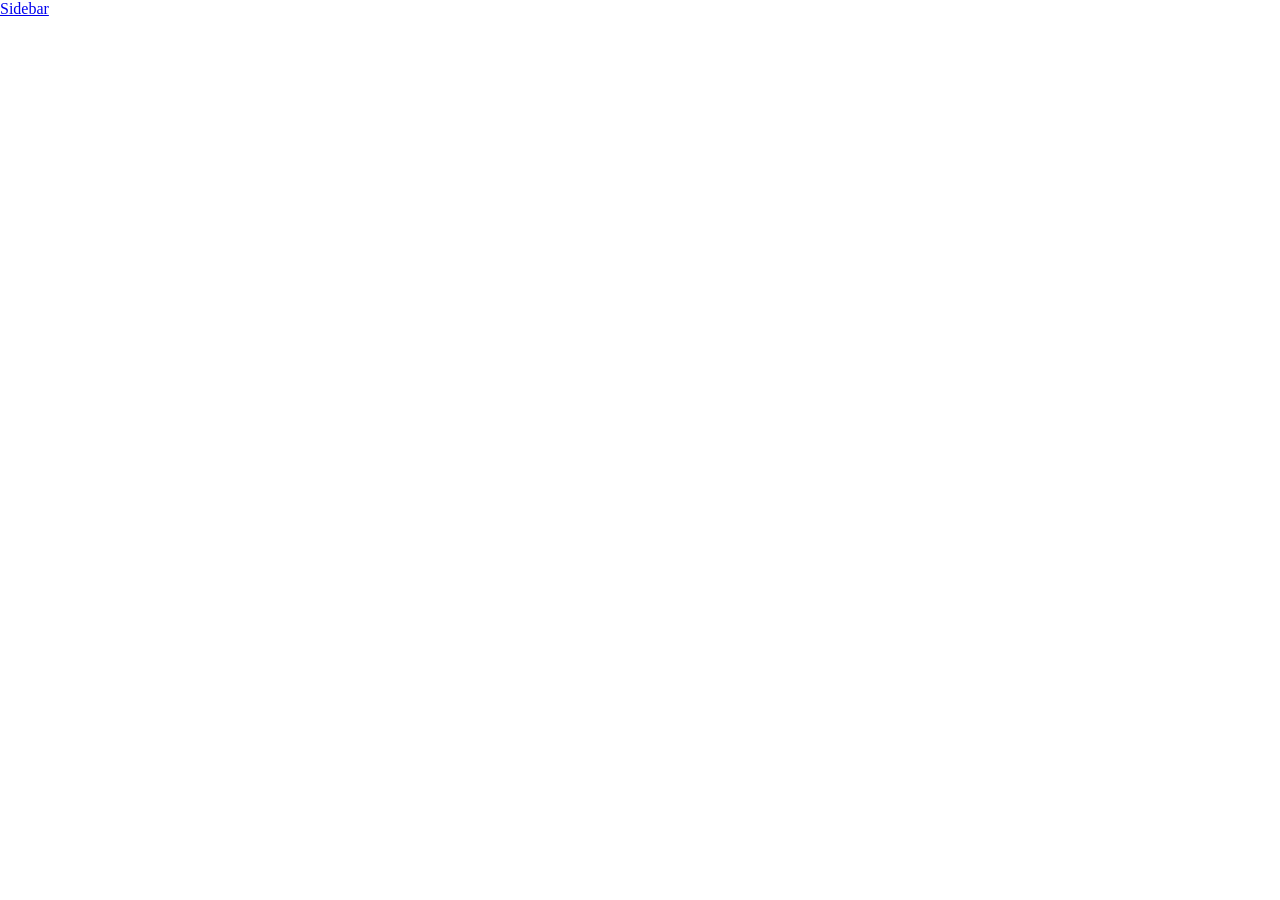
==== index.html @ 0efd1e9f "feat: create main html and global css files" ====
<!DOCTYPE html>
<html lang="en">
<head>
    <meta charset="UTF-8">
    <meta name="viewport" content="width=device-width, initial-scale=1.0">
    <title>Document</title>
    <link rel="stylesheet" href="global.css"></link>
</head>
<body>
    <a href="/demo/sidebar.html" rel="noopener noreferrer">Sidebar</a>
</body>
</html>
---- global.css ----
body {
    margin: 0px;
    padding: 0px;
    box-sizing: border-box;
}
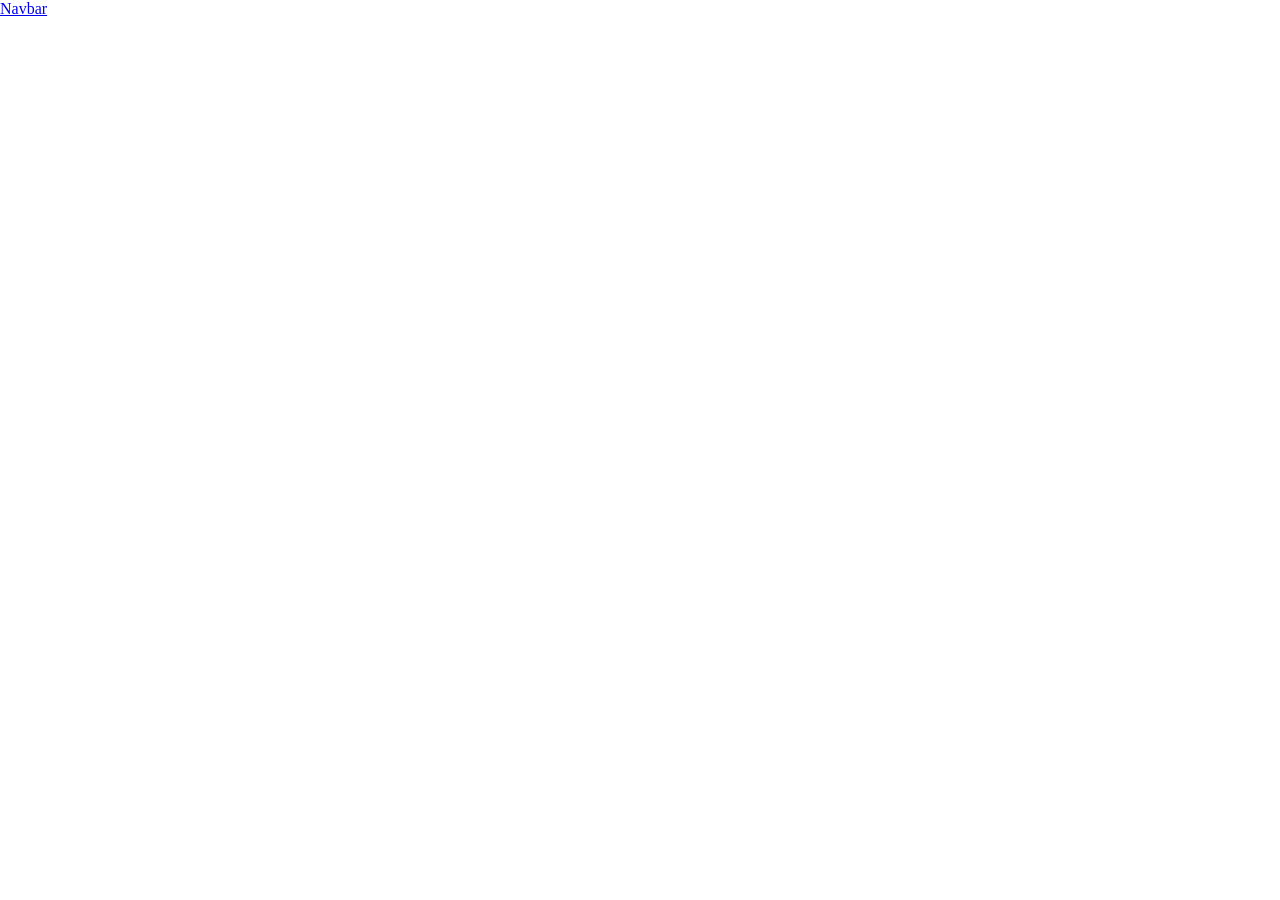
==== commit 7c14fcce: "feat: create navbar html structure" ====
--- a/index.html
+++ b/index.html
@@ -7,6 +7,6 @@
     <link rel="stylesheet" href="global.css"></link>
 </head>
 <body>
-    <a href="/demo/sidebar.html" rel="noopener noreferrer">Sidebar</a>
+    <a href="/demo/navbar.html" rel="noopener noreferrer">Navbar</a>
 </body>
 </html>
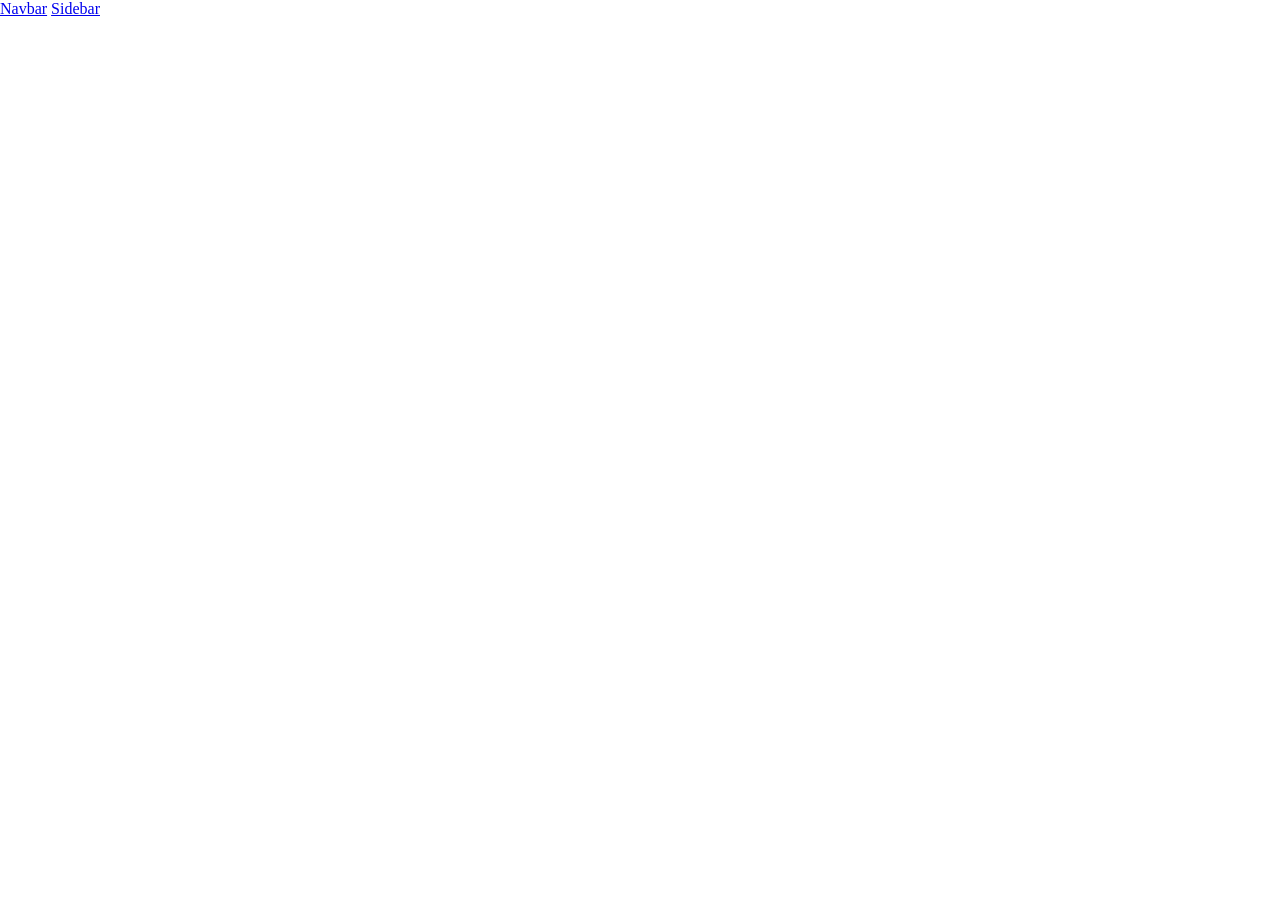
==== commit 579c9982: "feat: create sidebar structure" ====
--- a/index.html
+++ b/index.html
@@ -8,5 +8,6 @@
 </head>
 <body>
     <a href="/demo/navbar.html" rel="noopener noreferrer">Navbar</a>
+    <a href="/demo/sidebar.html" rel="noopener noreferrer">Sidebar</a>
 </body>
 </html>
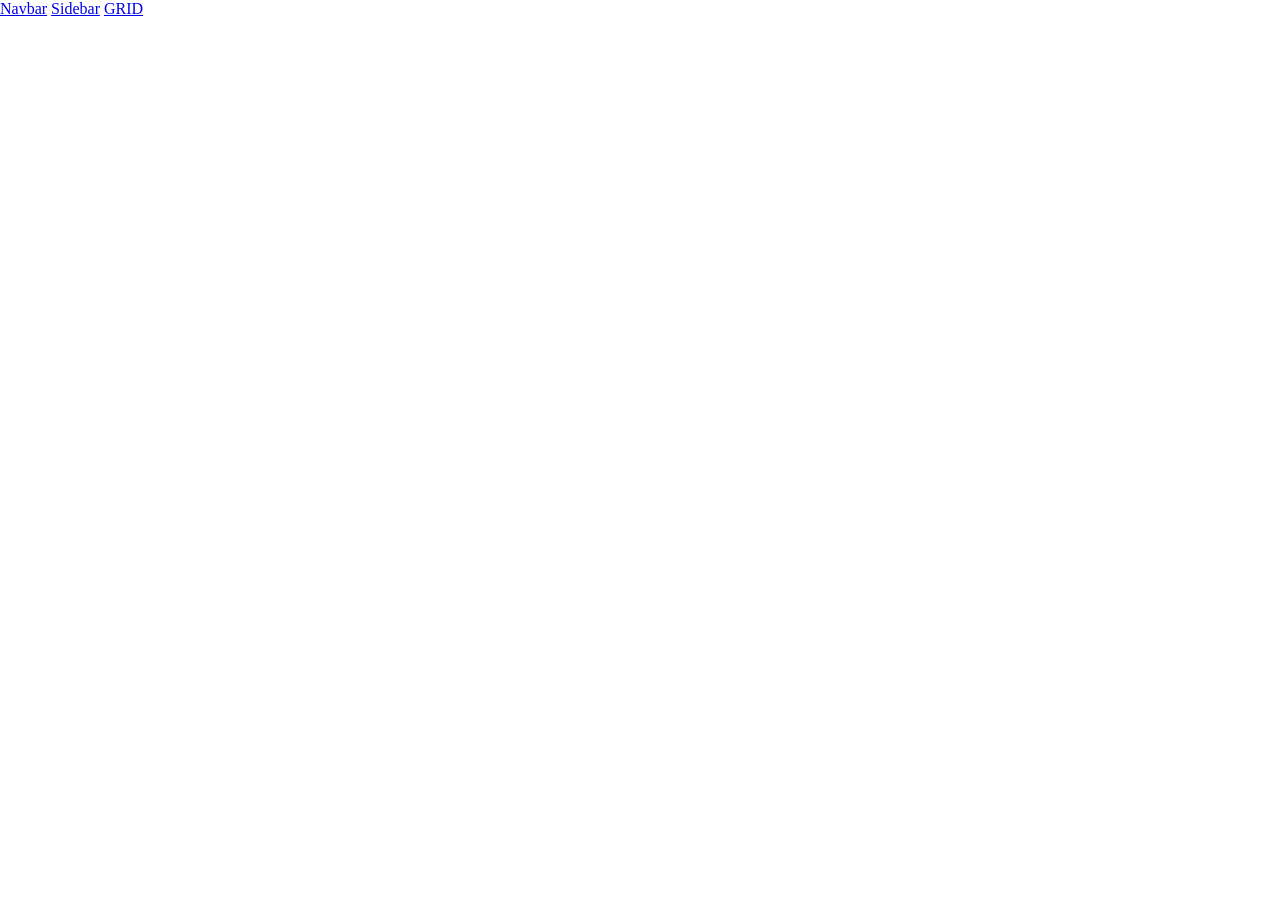
==== commit 8d1b5a3a: "style: sidebar profile area" ====
--- a/index.html
+++ b/index.html
@@ -9,5 +9,6 @@
 <body>
     <a href="/demo/navbar.html" rel="noopener noreferrer">Navbar</a>
     <a href="/demo/sidebar.html" rel="noopener noreferrer">Sidebar</a>
+    <a href="/demo/grid.html" rel="noopener noreferrer">GRID</a>
 </body>
 </html>
